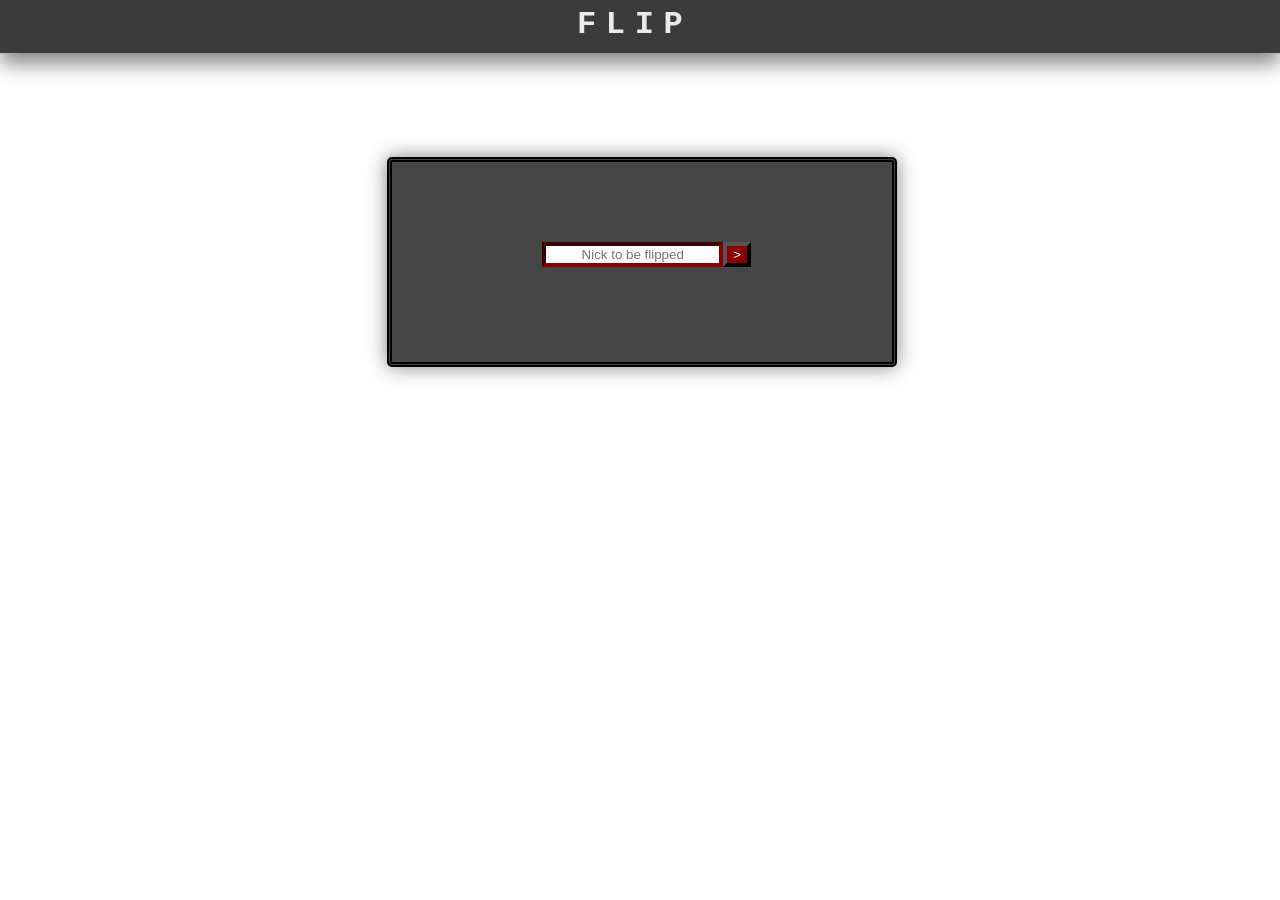
==== flip/index.html @ 18fbe228 "first" ====
<!DOCTYPE html>
<html lang="en">
  <head>
    <meta charset="UTF-8" />
    <meta http-equiv="X-UA-Compatible" content="IE=edge" />
    <meta name="viewport" content="width=device-width, initial-scale=1.0" />
    <link rel="stylesheet" href="style.css" />
    <script src="script.js"></script>
    <title>FLIP</title>
  </head>
  <body>
    <header>
      <span class="slogan">
        <h1 class="bigletters">F</h1>
        <h1 class="smallletters">airly</h1>
        <h1 class="bigletters">L</h1>
        <h1 class="smallletters">east</h1>
        <h1 class="bigletters">I</h1>
        <h1 class="smallletters">mpressive</h1>
        <h1 class="bigletters">P</h1>
        <h1 class="smallletters">rogram</h1>
      </span>
      <!--
        <h1 class="slogan">
        <b>F</b>airly <b>L</b>east <b>I</b>mpressive <b>P</b>rogram
      </h1>
    --></header>
    <main>
      <div class="window">
        <div class="flipping">
          <h1 id="flip"></h1>
        </div>
        <div class="nicksub">
          <span
            ><input
              id="field"
              class="textfield"
              type="text"
              placeholder="Nick to be flipped" /></span
          ><span
            ><input
              id="submitButton"
              onclick="changeNick()"
              class="submitbtn"
              type="submit"
              value=">"
          /></span>
        </div>
      </div>
    </main>
  </body>
</html>
---- flip/style.css ----
body {
  background-size: 100%;
  background-position: center;
  background-image: url("/img/back.gif");
}

header {
  background-color: rgb(59, 59, 59);
  margin: -22px -8px;
  padding: 10px;
  padding-top: 20px;
  box-shadow: 0px 10px 20px grey;
}

.slogan {
  margin-left: 45%;
  text-align: center;
  font-family: "Courier New", Courier, monospace;
  color: rgb(235, 235, 235);
}

.smallletters {
  margin-left: -7px;
  font-size: 25px;
  font-style: italic;
  display: none;
  transition: 1s ease;
}

header:hover .smallletters {
  display: inline;
}

header:hover .slogan {
  margin-left: 32%;
}

b {
  font-size: 50px;
}

input {
  text-align: center;
  position: relative;
}

.nicksub {
  padding-top: 10px;
  margin-top: 30px;
  margin-left: 30%;
  position: static;
}

.flipping {
  padding-top: 40px;
  text-align: center;
  font-family: Arial, Helvetica, sans-serif;
  color: white;
}

.window {
  border-style: double;
  border-width: 5px;
  border-radius: 5px;
  margin-top: 10%;
  margin-left: 30%;
  background-color: rgb(70, 70, 70);
  width: 500px;
  height: 200px;
  box-shadow: 0px 0px 20px grey;
}

h1 {
  display: inline;
  text-align: center;
}

.textfield {
  border-width: 4px;
  border-color: darkred;
}

.submitbtn {
  border-width: 4px;
  background-color: darkred;
  color: white;
}

.flipping {
  user-select: none;
  transition: 1s ease;
}

.flipping:active {
  transform: rotateX(900deg);
  margin-top: 10%;
  margin-bottom: -50px;
}
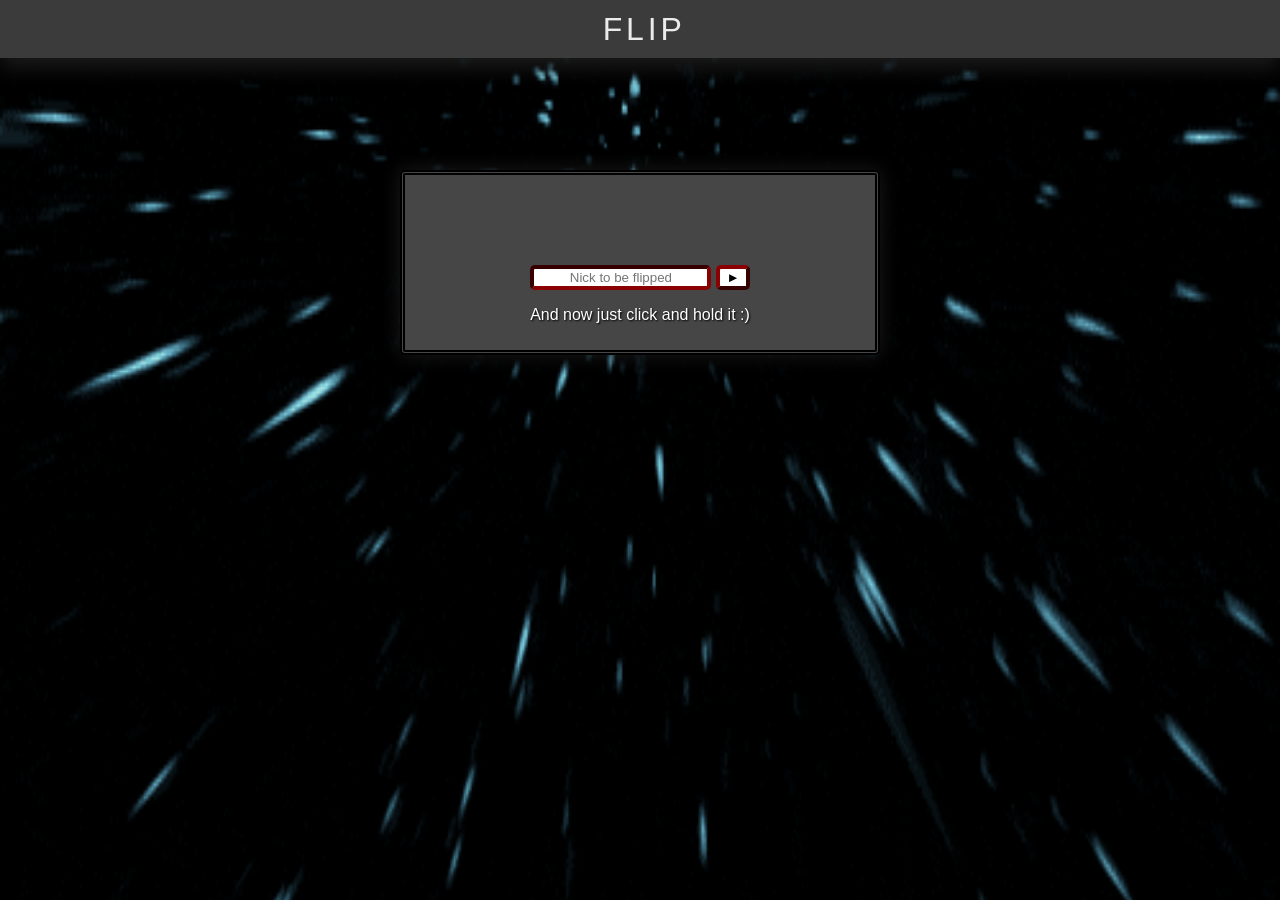
==== commit af364a25: "new ver" ====
--- a/flip/index.html
+++ b/flip/index.html
@@ -10,6 +10,8 @@
   </head>
   <body>
     <header>
+      <img class="table" src="img/table.png" alt="flying table" />
+
       <span class="slogan">
         <h1 class="bigletters">F</h1>
         <h1 class="smallletters">airly</h1>
@@ -19,12 +21,7 @@
         <h1 class="smallletters">mpressive</h1>
         <h1 class="bigletters">P</h1>
         <h1 class="smallletters">rogram</h1>
-      </span>
-      <!--
-        <h1 class="slogan">
-        <b>F</b>airly <b>L</b>east <b>I</b>mpressive <b>P</b>rogram
-      </h1>
-    --></header>
+      </span></header>
     <main>
       <div class="window">
         <div class="flipping">
@@ -43,8 +40,12 @@
               onclick="changeNick()"
               class="submitbtn"
               type="submit"
-              value=">"
+              value="&#9658"
+              style="cursor: pointer"
           /></span>
+        </div>
+        <div>
+          <p class="click">And now just click and hold it :)</p>
         </div>
       </div>
     </main>
--- a/flip/style.css
+++ b/flip/style.css
@@ -1,42 +1,73 @@
+/* @import url("https://fonts.googleapis.com/css2?family=Raleway:wght@100;500&display=swap"); */
+@import url(/flip/font/static/Raleway-Medium.ttf);
+
 body {
+  margin: 0;
+  background-color: rgb(255, 255, 255);
   background-size: 100%;
+  background-repeat: repeat-y;
+  background-size: cover;
   background-position: center;
-  background-image: url("/img/back.gif");
+  background-image: url("img/back.gif");
+  overflow: hidden;
+}
+
+@media only screen and (max-width: 1643px) {
+  body {
+    background-size: 100% 600%;
+  }
 }
 
 header {
   background-color: rgb(59, 59, 59);
-  margin: -22px -8px;
   padding: 10px;
-  padding-top: 20px;
-  box-shadow: 0px 10px 20px grey;
+  box-shadow: 0px 10px 20px rgb(26, 26, 26);
+  text-align: center;
 }
 
 .slogan {
-  margin-left: 45%;
   text-align: center;
-  font-family: "Courier New", Courier, monospace;
+  font-family: "Raleway-Medium", sans-serif;
   color: rgb(235, 235, 235);
+  user-select: none;
+  padding-right: 35px;
+  transition: 1s;
+}
+
+.bigletters {
+  font-weight: 500;
 }
 
 .smallletters {
-  margin-left: -7px;
-  font-size: 25px;
-  font-style: italic;
-  display: none;
+  margin-left: -5px;
+  font-size: 0px;
   transition: 1s ease;
+  font-weight: 300;
 }
 
-header:hover .smallletters {
-  display: inline;
+header:hover .smallletters,
+header:focus .smallletters {
+  font-size: 25px;
 }
 
-header:hover .slogan {
-  margin-left: 32%;
+header:hover .slogan,
+header:focus .slogan {
+  text-shadow: 1px 1px 3px black;
 }
 
-b {
-  font-size: 50px;
+.table {
+  margin: 0;
+  margin-bottom: -5px;
+  padding-top: 5px;
+  padding-right: 5px;
+  padding-bottom: 0px;
+  width: 30px;
+  transform: translateX(-2000px);
+  transition: 0.8s ease;
+}
+
+header:hover .table {
+  transform: translateX(0px) rotateZ(720deg);
 }
 
 input {
@@ -47,27 +78,36 @@
 .nicksub {
   padding-top: 10px;
   margin-top: 30px;
-  margin-left: 30%;
-  position: static;
 }
 
 .flipping {
   padding-top: 40px;
   text-align: center;
-  font-family: Arial, Helvetica, sans-serif;
+  font-family: "Raleway", sans-serif;
   color: white;
 }
 
+.click {
+  text-align: center;
+  color: white;
+  font-family: "Segoe UI", Tahoma, Geneva, Verdana, sans-serif;
+  text-shadow: 1px 1px 2px black;
+}
+
 .window {
+  text-align: center;
+  margin: auto;
   border-style: double;
   border-width: 5px;
   border-radius: 5px;
-  margin-top: 10%;
-  margin-left: 30%;
+  margin-top: 7rem;
   background-color: rgb(70, 70, 70);
-  width: 500px;
-  height: 200px;
-  box-shadow: 0px 0px 20px grey;
+  max-width: 450px;
+  max-height: 600px;
+  width: auto;
+  height: auto;
+  box-shadow: 0px 0px 20px rgb(26, 26, 26);
+  padding: 10px;
 }
 
 h1 {
@@ -78,12 +118,28 @@
 .textfield {
   border-width: 4px;
   border-color: darkred;
+  border-radius: 5px;
+  transition: 500ms;
+}
+
+.textfield:hover {
+  border-color: rgb(167, 36, 36);
+  box-shadow: 1px 1px 10px rgb(167, 36, 36);
 }
 
 .submitbtn {
+  margin-left: 5px;
   border-width: 4px;
-  background-color: darkred;
-  color: white;
+  border-color: darkred;
+  border-radius: 5px;
+  background-color: white;
+  color: black;
+  transition: 500ms;
+}
+
+.submitbtn:hover {
+  background-color: rgb(212, 212, 212);
+  box-shadow: 1px 1px 10px rgb(167, 36, 36);
 }
 
 .flipping {
@@ -93,6 +149,6 @@
 
 .flipping:active {
   transform: rotateX(900deg);
-  margin-top: 10%;
+  margin-top: 8.3%;
   margin-bottom: -50px;
 }
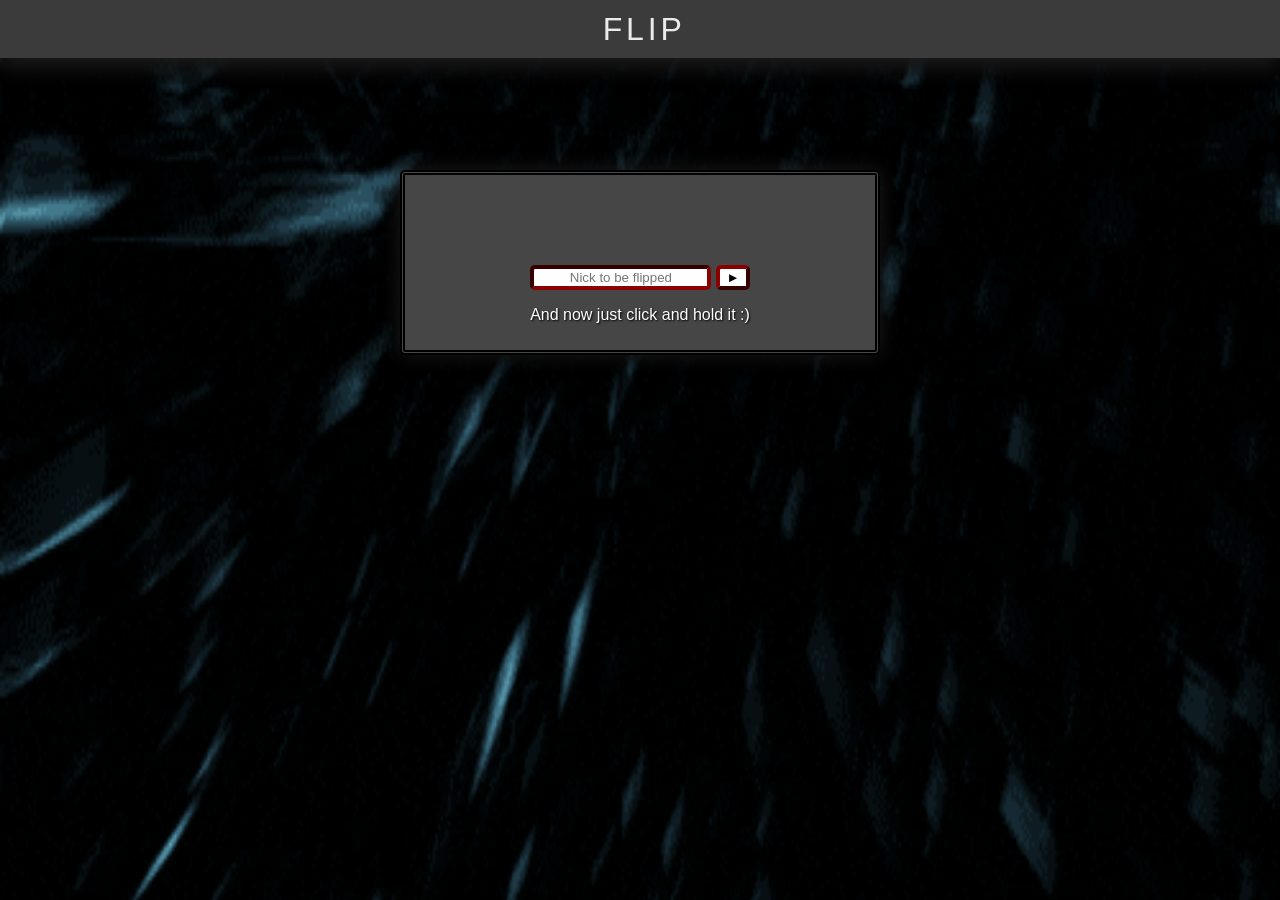
==== commit 77cd1e08: "ver2" ====
--- a/flip/index.html
+++ b/flip/index.html
@@ -5,12 +5,16 @@
     <meta http-equiv="X-UA-Compatible" content="IE=edge" />
     <meta name="viewport" content="width=device-width, initial-scale=1.0" />
     <link rel="stylesheet" href="style.css" />
+    <link rel="apple-touch-icon" sizes="180x180" href="apple-touch-icon.png">
+<link rel="icon" type="image/png" sizes="32x32" href="favicon-32x32.png">
+<link rel="icon" type="image/png" sizes="16x16" href="favicon-16x16.png">
+<link rel="manifest" href="site.webmanifest">
     <script src="script.js"></script>
     <title>FLIP</title>
   </head>
   <body>
     <header>
-      <img class="table" src="img/table.png" alt="flying table" />
+      <img class="table" src="img/tbl.png" alt="flying table" />
 
       <span class="slogan">
         <h1 class="bigletters">F</h1>
